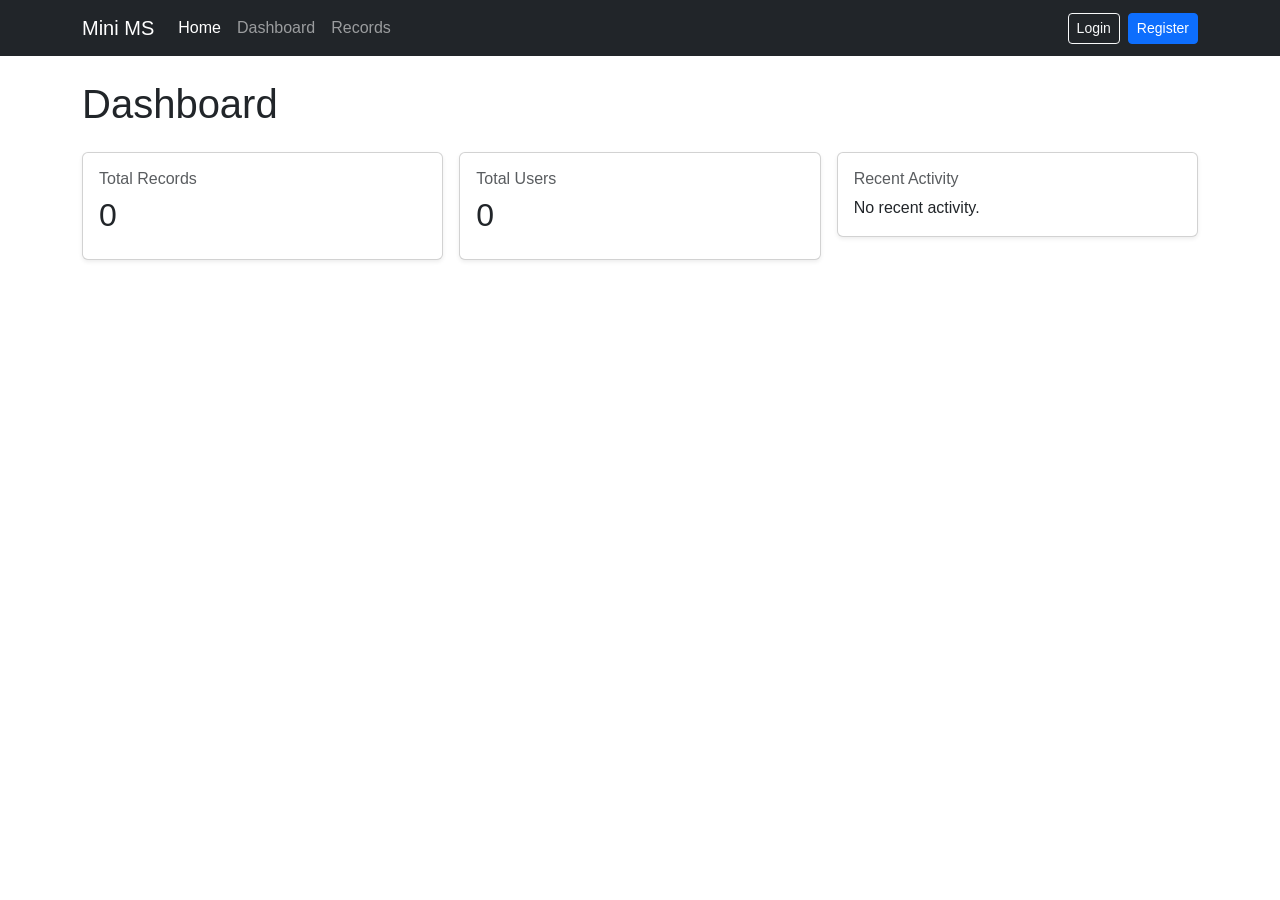
==== frontend/dashboard.html @ c69ca3e7 "Update dashboard.html" ====
<!DOCTYPE html>
<html lang="en">
<head>
  <meta charset="UTF-8">
  <meta name="viewport" content="width=device-width, initial-scale=1">
  <title>Home | Mini Management System</title>
  <link href="https://cdn.jsdelivr.net/npm/bootstrap@5.3.3/dist/css/bootstrap.min.css" rel="stylesheet">
  <link rel="stylesheet" href="css/style.css">
</head>
<body>

  <!-- NAVBAR (copy this block into every page) -->
  <nav class="navbar navbar-expand-lg navbar-dark bg-dark">
    <div class="container">
      <a class="navbar-brand" href="index.html">Mini MS</a>
      <button class="navbar-toggler" type="button" data-bs-toggle="collapse"
              data-bs-target="#mainNav" aria-controls="mainNav"
              aria-expanded="false" aria-label="Toggle navigation">
        <span class="navbar-toggler-icon"></span>
      </button>
      <div class="collapse navbar-collapse" id="mainNav">
        <ul class="navbar-nav me-auto">
          <li class="nav-item"><a class="nav-link active" href="index.html">Home</a></li>
          <li class="nav-item"><a class="nav-link" href="dashboard.html">Dashboard</a></li>
          <li class="nav-item"><a class="nav-link" href="records.html">Records</a></li>
        </ul>
        <a class="btn btn-outline-light btn-sm me-2" href="login.html">Login</a>
        <a class="btn btn-primary btn-sm" href="register.html">Register</a>
      </div>
    </div>
  </nav>

  <main class="container py-4">
  <h1 class="mb-4">Dashboard</h1>
  <div class="row g-3">
    <div class="col-12 col-md-6 col-lg-4">
      <div class="card summary-card shadow-sm">
        <div class="card-body">
          <h6 class="text-muted">Total Records</h6>
          <h2 id="totalRecords">0</h2>
        </div>
      </div>
    </div>
    <div class="col-12 col-md-6 col-lg-4">
      <div class="card summary-card shadow-sm">
        <div class="card-body">
          <h6 class="text-muted">Total Users</h6>
          <h2 id="totalUsers">0</h2>
        </div>
      </div>
    </div>
    <div class="col-12 col-md-12 col-lg-4">
      <div class="card summary-card shadow-sm">
        <div class="card-body">
          <h6 class="text-muted">Recent Activity</h6>
          <p id="recentActivity" class="mb-0">No recent activity.</p>
        </div>
      </div>
    </div>
  </div>
</main>
---- frontend/css/style.css ----
body {
  font-family: Arial, sans-serif;
  margin: 0;
}

.auth-container { max-width: 450px; }
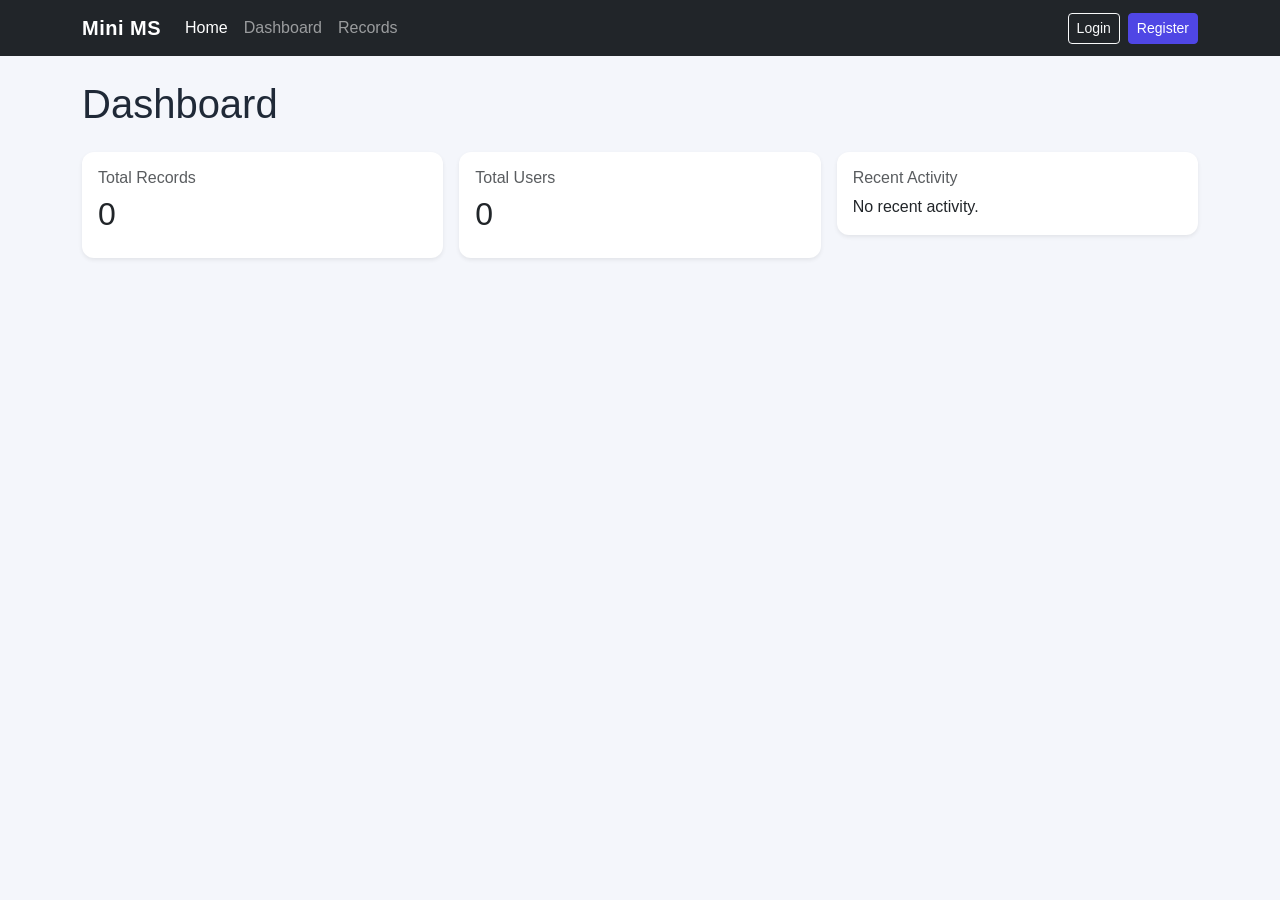
==== commit b62b2cc5: "[UI-06] Apply Bootstrap and custom CSS styling" ====
--- a/frontend/dashboard.html
+++ b/frontend/dashboard.html
@@ -1,61 +1,61 @@
-<!DOCTYPE html>
-<html lang="en">
-<head>
-  <meta charset="UTF-8">
-  <meta name="viewport" content="width=device-width, initial-scale=1">
-  <title>Home | Mini Management System</title>
-  <link href="https://cdn.jsdelivr.net/npm/bootstrap@5.3.3/dist/css/bootstrap.min.css" rel="stylesheet">
-  <link rel="stylesheet" href="css/style.css">
-</head>
-<body>
-
-  <!-- NAVBAR (copy this block into every page) -->
-  <nav class="navbar navbar-expand-lg navbar-dark bg-dark">
-    <div class="container">
-      <a class="navbar-brand" href="index.html">Mini MS</a>
-      <button class="navbar-toggler" type="button" data-bs-toggle="collapse"
-              data-bs-target="#mainNav" aria-controls="mainNav"
-              aria-expanded="false" aria-label="Toggle navigation">
-        <span class="navbar-toggler-icon"></span>
-      </button>
-      <div class="collapse navbar-collapse" id="mainNav">
-        <ul class="navbar-nav me-auto">
-          <li class="nav-item"><a class="nav-link active" href="index.html">Home</a></li>
-          <li class="nav-item"><a class="nav-link" href="dashboard.html">Dashboard</a></li>
-          <li class="nav-item"><a class="nav-link" href="records.html">Records</a></li>
-        </ul>
-        <a class="btn btn-outline-light btn-sm me-2" href="login.html">Login</a>
-        <a class="btn btn-primary btn-sm" href="register.html">Register</a>
-      </div>
-    </div>
-  </nav>
-
-  <main class="container py-4">
-  <h1 class="mb-4">Dashboard</h1>
-  <div class="row g-3">
-    <div class="col-12 col-md-6 col-lg-4">
-      <div class="card summary-card shadow-sm">
-        <div class="card-body">
-          <h6 class="text-muted">Total Records</h6>
-          <h2 id="totalRecords">0</h2>
-        </div>
-      </div>
-    </div>
-    <div class="col-12 col-md-6 col-lg-4">
-      <div class="card summary-card shadow-sm">
-        <div class="card-body">
-          <h6 class="text-muted">Total Users</h6>
-          <h2 id="totalUsers">0</h2>
-        </div>
-      </div>
-    </div>
-    <div class="col-12 col-md-12 col-lg-4">
-      <div class="card summary-card shadow-sm">
-        <div class="card-body">
-          <h6 class="text-muted">Recent Activity</h6>
-          <p id="recentActivity" class="mb-0">No recent activity.</p>
-        </div>
-      </div>
-    </div>
-  </div>
-</main>
+<!DOCTYPE html>
+<html lang="en">
+<head>
+  <meta charset="UTF-8">
+  <meta name="viewport" content="width=device-width, initial-scale=1">
+  <title>Home | Mini Management System</title>
+  <link href="https://cdn.jsdelivr.net/npm/bootstrap@5.3.3/dist/css/bootstrap.min.css" rel="stylesheet">
+  <link rel="stylesheet" href="css/style.css">
+</head>
+<body>
+
+  <!-- NAVBAR (copy this block into every page) -->
+  <nav class="navbar navbar-expand-lg navbar-dark bg-dark">
+    <div class="container">
+      <a class="navbar-brand" href="index.html">Mini MS</a>
+      <button class="navbar-toggler" type="button" data-bs-toggle="collapse"
+              data-bs-target="#mainNav" aria-controls="mainNav"
+              aria-expanded="false" aria-label="Toggle navigation">
+        <span class="navbar-toggler-icon"></span>
+      </button>
+      <div class="collapse navbar-collapse" id="mainNav">
+        <ul class="navbar-nav me-auto">
+          <li class="nav-item"><a class="nav-link active" href="index.html">Home</a></li>
+          <li class="nav-item"><a class="nav-link" href="dashboard.html">Dashboard</a></li>
+          <li class="nav-item"><a class="nav-link" href="records.html">Records</a></li>
+        </ul>
+        <a class="btn btn-outline-light btn-sm me-2" href="login.html">Login</a>
+        <a class="btn btn-primary btn-sm" href="register.html">Register</a>
+      </div>
+    </div>
+  </nav>
+
+  <main class="container py-4">
+  <h1 class="mb-4">Dashboard</h1>
+  <div class="row g-3">
+    <div class="col-12 col-md-6 col-lg-4">
+      <div class="card summary-card shadow-sm">
+        <div class="card-body">
+          <h6 class="text-muted">Total Records</h6>
+          <h2 id="totalRecords">0</h2>
+        </div>
+      </div>
+    </div>
+    <div class="col-12 col-md-6 col-lg-4">
+      <div class="card summary-card shadow-sm">
+        <div class="card-body">
+          <h6 class="text-muted">Total Users</h6>
+          <h2 id="totalUsers">0</h2>
+        </div>
+      </div>
+    </div>
+    <div class="col-12 col-md-12 col-lg-4">
+      <div class="card summary-card shadow-sm">
+        <div class="card-body">
+          <h6 class="text-muted">Recent Activity</h6>
+          <p id="recentActivity" class="mb-0">No recent activity.</p>
+        </div>
+      </div>
+    </div>
+  </div>
+</main>
--- a/frontend/css/style.css
+++ b/frontend/css/style.css
@@ -3,4 +3,32 @@
   margin: 0;
 }
 
-.auth-container { max-width: 450px; }+.auth-container { max-width: 450px; }
+
+:root {
+  --primary: #4f46e5;
+  --bg: #f4f6fb;
+  --text: #1f2937;
+}
+
+body {
+  font-family: "Segoe UI", Roboto, Arial, sans-serif;
+  background-color: var(--bg);
+  color: var(--text);
+}
+
+.navbar-brand { font-weight: 700; letter-spacing: 0.5px; }
+
+.btn-primary {
+  background-color: var(--primary);
+  border-color: var(--primary);
+}
+.btn-primary:hover {
+  background-color: #4338ca;
+  border-color: #4338ca;
+}
+
+.card {
+  border: none;
+  border-radius: 12px;
+}
